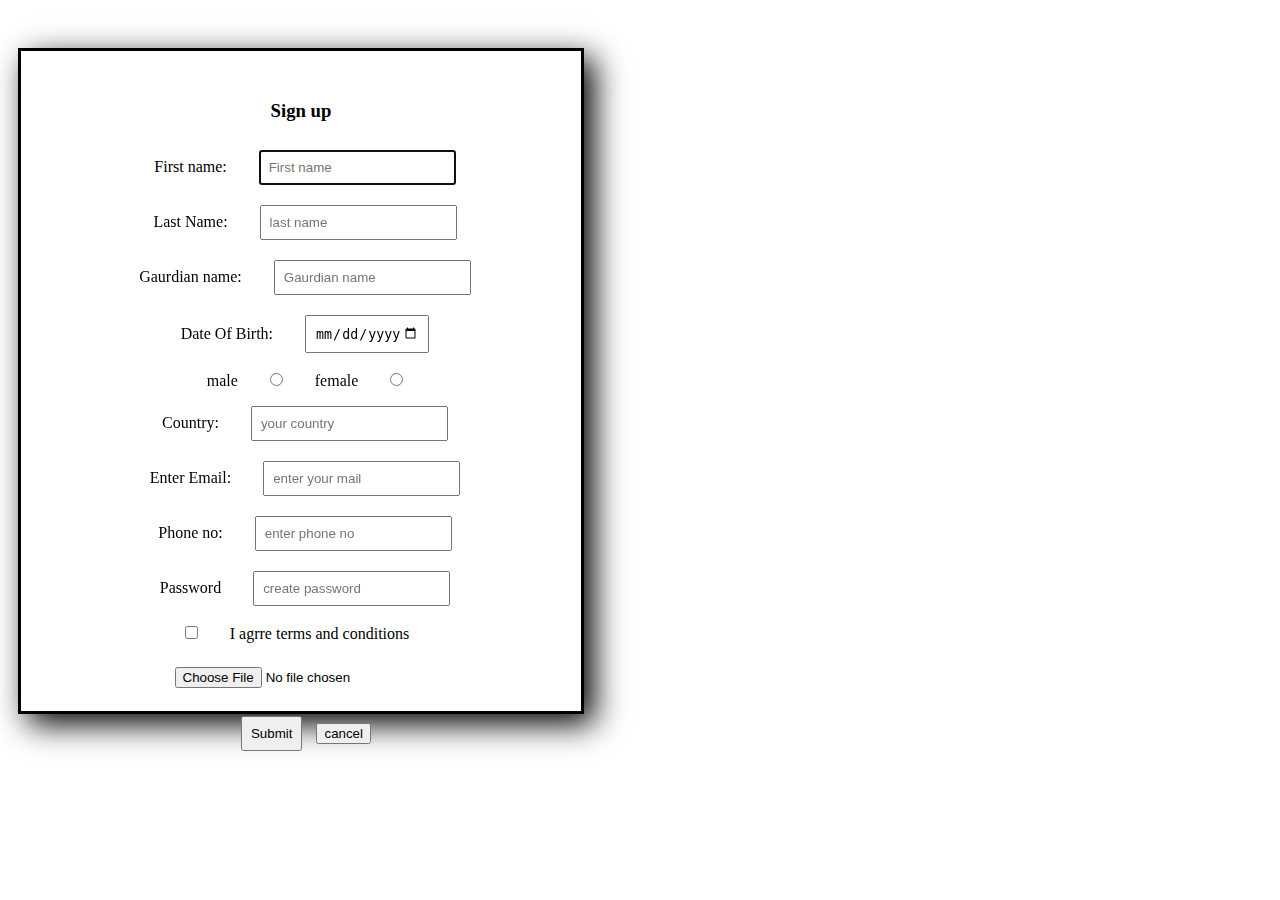
==== form.html @ 5508355d "adding files" ====
<!DOCTYPE html>
<html lang="en">

<head>
    <meta charset="UTF-8">
    <meta http-equiv="X-UA-Compatible" content="IE=edge">
    <meta name="viewport" content="width=device-width, initial-scale=1.0">
    
   <!-- CSS only -->
<link href="https://cdn.jsdelivr.net/npm/bootstrap@5.2.1/dist/css/bootstrap.min.css" rel="stylesheet" integrity="sha384-iYQeCzEYFbKjA/T2uDLTpkwGzCiq6soy8tYaI1GyVh/UjpbCx/TYkiZhlZB6+fzT" crossorigin="anonymous">
<link rel="stylesheet" href="./style.css">

    <title>Forms</title>
</head>

<body>


    <form action="php" method="post" name="sign up page" id="form1" class="border-style basic-style shadow-style">
        <header>

            <div class="sign">
                <h3>Sign up</h3>
            </div>
        </header>
        <main>

            <div class="basic info">
                <label for="name">First name:</label>
                <input type="text" name="name" id="name." required autofocus placeholder="First name">
                <div>
                    <label for="Last Name">Last Name:</label>
                    <input type="text" name="last name" id="name.1" required placeholder="last name">
                </div>
                <div>
                    <label for="Gaurdian Name">Gaurdian name:</label>
                    <input type="text" name="gurdian name" required placeholder="Gaurdian name">
                </div>
                <div>
                    <label for="date of birth">Date Of Birth:</label>
                    <input type="date" name="dob" id="dob." required min="1950-05-11" max="2005-06-12">
                </div>

                <div>
                    <label for="male">male</label>
                    <input type="radio" name="mal" id="ma" value="male">
                    <label for="female">female</label>
                    <input type="radio" name="mal" id="fe" value="female">
                </div>

                <div>
                    <label for="country">Country:</label>
                    <input type="text" name="country" list="your country" placeholder="your country" required>
                    <datalist id="your country">
                        <option>india</option>
                        <option>pakistan</option>
                        <option>afganistan</option>

                        <option>kazakistan</option>

                        <option>iran</option>
                        <option>iraq</option>

                        <option>duabai</option>
                        <option>usa</option>
                        <option>uk</option>
                        <option>greec</option>
                        <option>russia</option>
                    </datalist>
                </div>

                <div>
                    <label for="email">Enter Email:</label>
                    <input type="email" name="mail" id="mail." placeholder="enter your mail" required>
                </div>

                <div>
                    <label for="phone">Phone no:</label>
                    <input type="tel" required placeholder="enter phone no" name="phone " id="phone"
                        pattern="\+91[0-9]{10}">
                </div>

                <div>
                    <label for="password">Password</label>
                    <input type="password" placeholder="create password" name="password" id="password." required
                        pattern="(?=.\*[A-Z])(?=.\*[0-9])[a-zA-Z0-9]{4,10}">
                </div>

                <div class="check">
                    <input type="checkbox">
                    <label for="checkbox">I agrre terms and conditions</label>
                </div>

                <div>
                    <input type="file" accept="jpg,png,pdf">
                </div>




        </main>

        <footer>

            <input type="submit">
            <button>cancel</button>
        </footer>

 


    </form>

</body>

</html>
---- style.css ----
form{
    align-items: center;
    text-align: center;
    align-content: center;
    padding: 30px;
    box-shadow: 10px 10px 30px;
    border: solid black;
    width: 500px;
    height: 600px;
    position: absolute;
    margin: 100px;
    margin-top: 40px;
    margin-bottom: 10px;
    margin-left: 10px;

}
input{
    margin: 10px;
    padding: 8px;
    size: 30;
}
label{
    margin: 10px;
    padding: 8px;
}
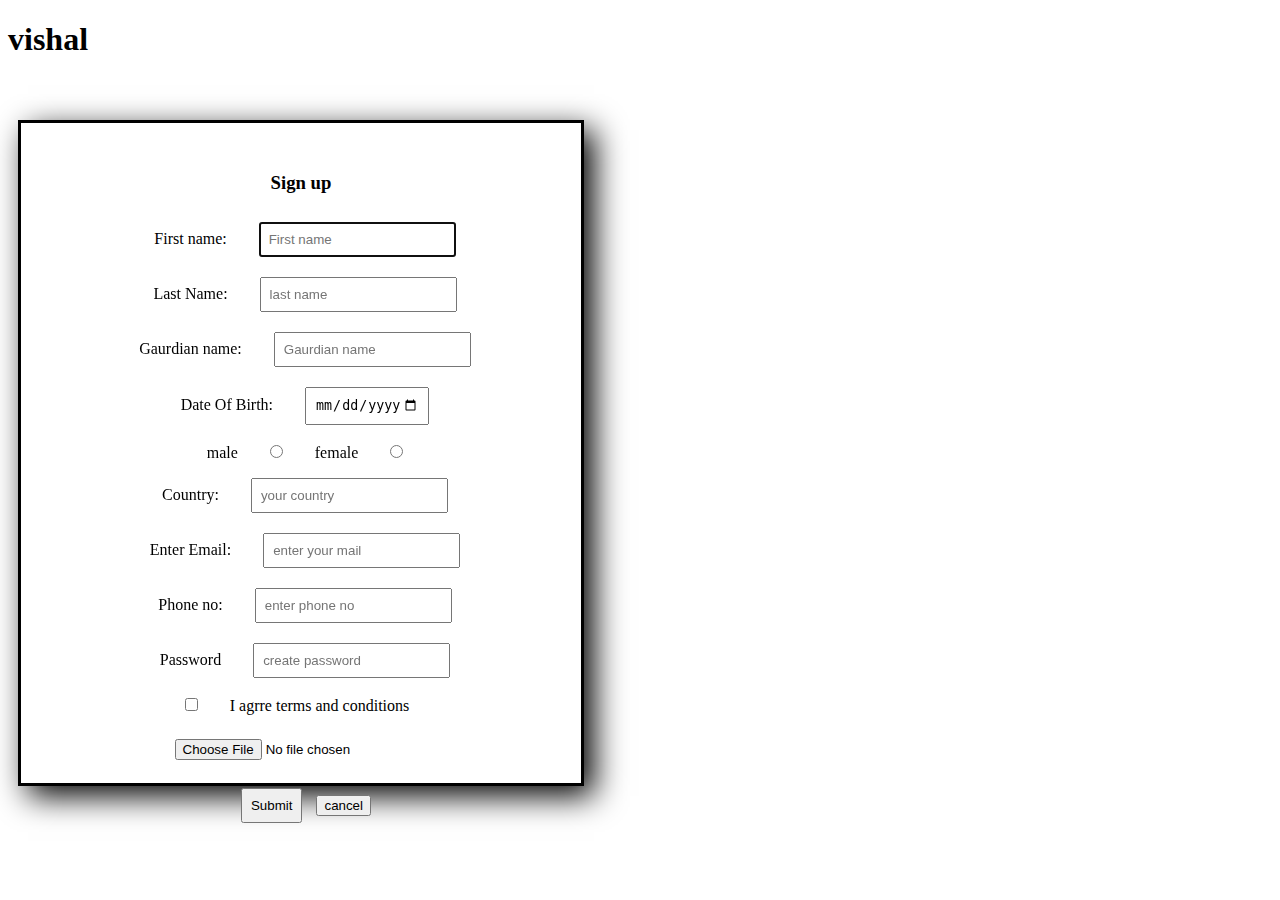
==== commit 495a7a06: "ewrtf" ====
--- a/form.html
+++ b/form.html
@@ -15,7 +15,7 @@
 
 <body>
 
-
+<h1>vishal</h1>
     <form action="php" method="post" name="sign up page" id="form1" class="border-style basic-style shadow-style">
         <header>
 
